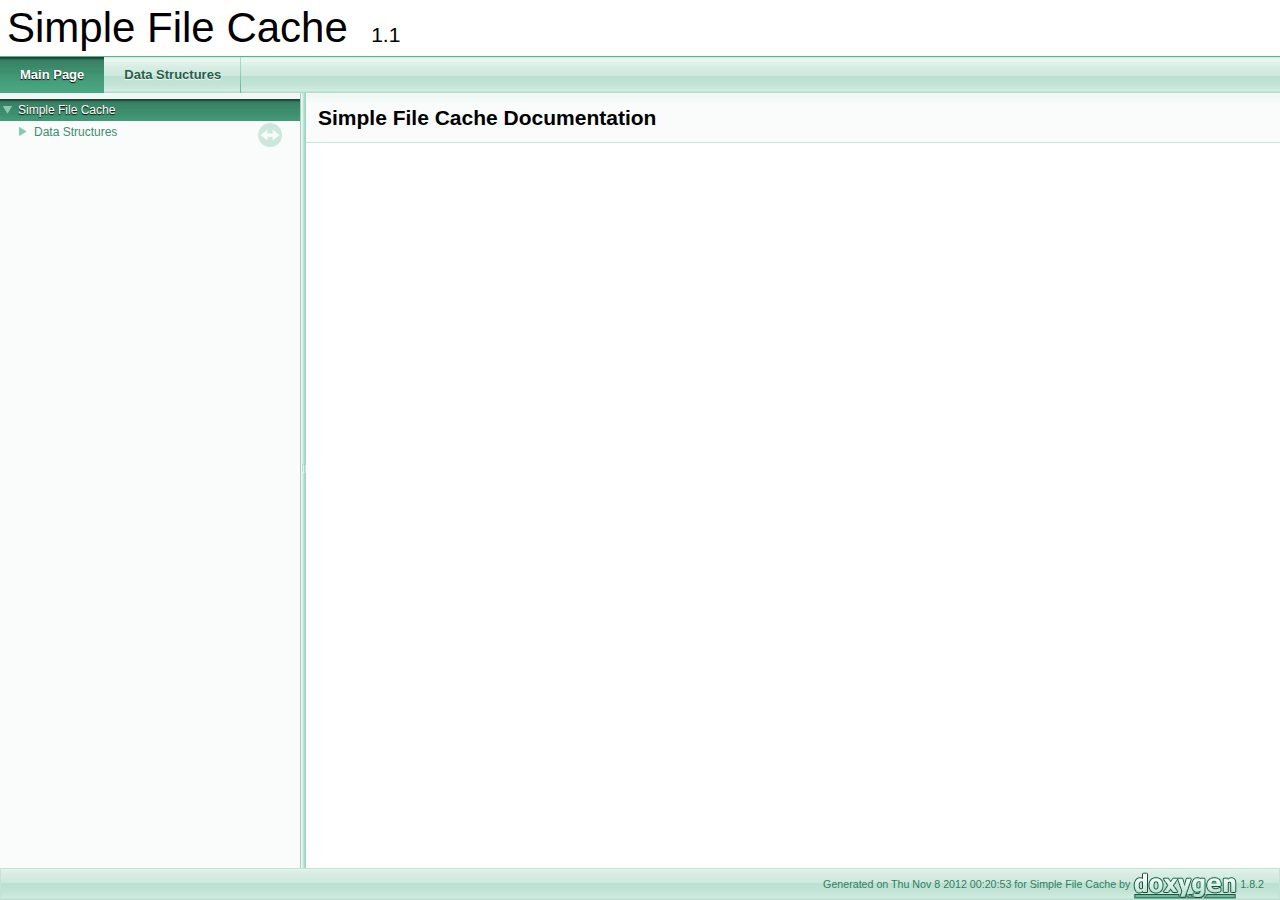
==== docs/index.html @ e21968a2 "V1.1" ====
<!DOCTYPE html PUBLIC "-//W3C//DTD XHTML 1.0 Transitional//EN" "http://www.w3.org/TR/xhtml1/DTD/xhtml1-transitional.dtd">
<html xmlns="http://www.w3.org/1999/xhtml">
<head>
<meta http-equiv="Content-Type" content="text/xhtml;charset=UTF-8"/>
<meta http-equiv="X-UA-Compatible" content="IE=9"/>
<title>Simple File Cache: Main Page</title>
<link href="tabs.css" rel="stylesheet" type="text/css"/>
<script type="text/javascript" src="jquery.js"></script>
<script type="text/javascript" src="dynsections.js"></script>
<link href="navtree.css" rel="stylesheet" type="text/css"/>
<script type="text/javascript" src="resize.js"></script>
<script type="text/javascript" src="navtree.js"></script>
<script type="text/javascript">
  $(document).ready(initResizable);
</script>
<link href="doxygen.css" rel="stylesheet" type="text/css" />
</head>
<body>
<div id="top"><!-- do not remove this div, it is closed by doxygen! -->
<div id="titlearea">
<table cellspacing="0" cellpadding="0">
 <tbody>
 <tr style="height: 56px;">
  <td style="padding-left: 0.5em;">
   <div id="projectname">Simple File Cache
   &#160;<span id="projectnumber">1.1</span>
   </div>
  </td>
 </tr>
 </tbody>
</table>
</div>
<!-- end header part -->
<!-- Generated by Doxygen 1.8.2 -->
  <div id="navrow1" class="tabs">
    <ul class="tablist">
      <li class="current"><a href="index.html"><span>Main&#160;Page</span></a></li>
      <li><a href="annotated.html"><span>Data&#160;Structures</span></a></li>
    </ul>
  </div>
</div><!-- top -->
<div id="side-nav" class="ui-resizable side-nav-resizable">
  <div id="nav-tree">
    <div id="nav-tree-contents">
      <div id="nav-sync" class="sync"></div>
    </div>
  </div>
  <div id="splitbar" style="-moz-user-select:none;" 
       class="ui-resizable-handle">
  </div>
</div>
<script type="text/javascript">
$(document).ready(function(){initNavTree('index.html','');});
</script>
<div id="doc-content">
<div class="header">
  <div class="headertitle">
<div class="title">Simple File Cache Documentation</div>  </div>
</div><!--header-->
<div class="contents">
</div><!-- contents -->
</div><!-- doc-content -->
<!-- start footer part -->
<div id="nav-path" class="navpath"><!-- id is needed for treeview function! -->
  <ul>
    <li class="footer">Generated on Thu Nov 8 2012 00:20:53 for Simple File Cache by
    <a href="http://www.doxygen.org/index.html">
    <img class="footer" src="doxygen.png" alt="doxygen"/></a> 1.8.2 </li>
  </ul>
</div>
</body>
</html>
---- docs/tabs.css ----
.tabs, .tabs2, .tabs3 {
    background-image: url('tab_b.png');
    width: 100%;
    z-index: 101;
    font-size: 13px;
    font-family: 'Lucida Grande',Geneva,Helvetica,Arial,sans-serif;
}

.tabs2 {
    font-size: 10px;
}
.tabs3 {
    font-size: 9px;
}

.tablist {
    margin: 0;
    padding: 0;
    display: table;
}

.tablist li {
    float: left;
    display: table-cell;
    background-image: url('tab_b.png');
    line-height: 36px;
    list-style: none;
}

.tablist a {
    display: block;
    padding: 0 20px;
    font-weight: bold;
    background-image:url('tab_s.png');
    background-repeat:no-repeat;
    background-position:right;
    color: #285D48;
    text-shadow: 0px 1px 1px rgba(255, 255, 255, 0.9);
    text-decoration: none;
    outline: none;
}

.tabs3 .tablist a {
    padding: 0 10px;
}

.tablist a:hover {
    background-image: url('tab_h.png');
    background-repeat:repeat-x;
    color: #fff;
    text-shadow: 0px 1px 1px rgba(0, 0, 0, 1.0);
    text-decoration: none;
}

.tablist li.current a {
    background-image: url('tab_a.png');
    background-repeat:repeat-x;
    color: #fff;
    text-shadow: 0px 1px 1px rgba(0, 0, 0, 1.0);
}
---- docs/navtree.css ----
#nav-tree .children_ul {
  margin:0;
  padding:4px;
}

#nav-tree ul {
  list-style:none outside none;
  margin:0px;
  padding:0px;
}

#nav-tree li {
  white-space:nowrap;
  margin:0px;
  padding:0px;
}

#nav-tree .plus {
  margin:0px;
}

#nav-tree .selected {
  background-image: url('tab_a.png');
  background-repeat:repeat-x;
  color: #fff;
  text-shadow: 0px 1px 1px rgba(0, 0, 0, 1.0);
}

#nav-tree img {
  margin:0px;
  padding:0px;
  border:0px;
  vertical-align: middle;
}

#nav-tree a {
  text-decoration:none;
  padding:0px;
  margin:0px;
  outline:none;
}

#nav-tree .label {
  margin:0px;
  padding:0px;
  font: 12px 'Lucida Grande',Geneva,Helvetica,Arial,sans-serif;
}

#nav-tree .label a {
  padding:2px;
}

#nav-tree .selected a {
  text-decoration:none;
  color:#fff;
}

#nav-tree .children_ul {
  margin:0px;
  padding:0px;
}

#nav-tree .item {
  margin:0px;
  padding:0px;
}

#nav-tree {
  padding: 0px 0px;
  background-color: #FAFAFF; 
  font-size:14px;
  overflow:auto;
}

#doc-content {
  overflow:auto;
  display:block;
  padding:0px;
  margin:0px;
  -webkit-overflow-scrolling : touch; /* iOS 5+ */
}

#side-nav {
  padding:0 6px 0 0;
  margin: 0px;
  display:block;
  position: absolute;
  left: 0px;
  width: 300px;
}

.ui-resizable .ui-resizable-handle {
  display:block;
}

.ui-resizable-e {
  background:url("ftv2splitbar.png") repeat scroll right center transparent;
  cursor:e-resize;
  height:100%;
  right:0;
  top:0;
  width:6px;
}

.ui-resizable-handle {
  display:none;
  font-size:0.1px;
  position:absolute;
  z-index:1;
}

#nav-tree-contents {
  margin: 6px 0px 0px 0px;
}

#nav-tree {
  background-image:url('nav_h.png');
  background-repeat:repeat-x;
  background-color: #F9FCFB;
  -webkit-overflow-scrolling : touch; /* iOS 5+ */
}

#nav-sync {
  position:absolute;
  top:5px;
  right:24px;
  z-index:0;
}

#nav-sync img {
  opacity:0.3;
}

#nav-sync img:hover {
  opacity:0.9;
}

@media print
{
  #nav-tree { display: none; }
  div.ui-resizable-handle { display: none; position: relative; }
}
---- docs/doxygen.css ----
/* The standard CSS for doxygen */

body, table, div, p, dl {
	font: 400 14px/19px Roboto,sans-serif;
}

/* @group Heading Levels */

h1.groupheader {
	font-size: 150%;
}

.title {
	font-size: 150%;
	font-weight: bold;
	margin: 10px 2px;
}

h2.groupheader {
	border-bottom: 1px solid #87CBB0;
	color: #357B5F;
	font-size: 150%;
	font-weight: normal;
	margin-top: 1.75em;
	padding-top: 8px;
	padding-bottom: 4px;
	width: 100%;
}

h3.groupheader {
	font-size: 100%;
}

h1, h2, h3, h4, h5, h6 {
	-webkit-transition: text-shadow 0.5s linear;
	-moz-transition: text-shadow 0.5s linear;
	-ms-transition: text-shadow 0.5s linear;
	-o-transition: text-shadow 0.5s linear;
	transition: text-shadow 0.5s linear;
	margin-right: 15px;
}

h1.glow, h2.glow, h3.glow, h4.glow, h5.glow, h6.glow {
	text-shadow: 0 0 15px cyan;
}

dt {
	font-weight: bold;
}

div.multicol {
	-moz-column-gap: 1em;
	-webkit-column-gap: 1em;
	-moz-column-count: 3;
	-webkit-column-count: 3;
}

p.startli, p.startdd, p.starttd {
	margin-top: 2px;
}

p.endli {
	margin-bottom: 0px;
}

p.enddd {
	margin-bottom: 4px;
}

p.endtd {
	margin-bottom: 2px;
}

/* @end */

caption {
	font-weight: bold;
}

span.legend {
        font-size: 70%;
        text-align: center;
}

h3.version {
        font-size: 90%;
        text-align: center;
}

div.qindex, div.navtab{
	background-color: #EBF6F2;
	border: 1px solid #A3D7C2;
	text-align: center;
}

div.qindex, div.navpath {
	width: 100%;
	line-height: 140%;
}

div.navtab {
	margin-right: 15px;
}

/* @group Link Styling */

a {
	color: #3D8C6C;
	font-weight: normal;
	text-decoration: none;
}

.contents a:visited {
	color: #46A27D;
}

a:hover {
	text-decoration: underline;
}

a.qindex {
	font-weight: bold;
}

a.qindexHL {
	font-weight: bold;
	background-color: #9CD4BD;
	color: #ffffff;
	border: 1px double #86CAAF;
}

.contents a.qindexHL:visited {
        color: #ffffff;
}

a.el {
	font-weight: bold;
}

a.elRef {
}

a.code, a.code:visited {
	color: #4665A2; 
}

a.codeRef, a.codeRef:visited {
	color: #4665A2; 
}

/* @end */

dl.el {
	margin-left: -1cm;
}

pre.fragment {
        border: 1px solid #C4CFE5;
        background-color: #FBFCFD;
        padding: 4px 6px;
        margin: 4px 8px 4px 2px;
        overflow: auto;
        word-wrap: break-word;
        font-size:  9pt;
        line-height: 125%;
        font-family: monospace, fixed;
        font-size: 105%;
}

div.fragment {
        padding: 4px;
        margin: 4px;
	background-color: #FBFDFC;
	border: 1px solid #C4E5D8;
}

div.line {
	font-family: monospace, fixed;
        font-size: 13px;
	min-height: 13px;
	line-height: 1.0;
	text-wrap: unrestricted;
	white-space: -moz-pre-wrap; /* Moz */
	white-space: -pre-wrap;     /* Opera 4-6 */
	white-space: -o-pre-wrap;   /* Opera 7 */
	white-space: pre-wrap;      /* CSS3  */
	word-wrap: break-word;      /* IE 5.5+ */
	text-indent: -53px;
	padding-left: 53px;
	padding-bottom: 0px;
	margin: 0px;
	-webkit-transition-property: background-color, box-shadow;
	-webkit-transition-duration: 0.5s;
	-moz-transition-property: background-color, box-shadow;
	-moz-transition-duration: 0.5s;
	-ms-transition-property: background-color, box-shadow;
	-ms-transition-duration: 0.5s;
	-o-transition-property: background-color, box-shadow;
	-o-transition-duration: 0.5s;
	transition-property: background-color, box-shadow;
	transition-duration: 0.5s;
}

div.line.glow {
	background-color: cyan;
	box-shadow: 0 0 10px cyan;
}


span.lineno {
	padding-right: 4px;
	text-align: right;
	border-right: 2px solid #0F0;
	background-color: #E8E8E8;
        white-space: pre;
}
span.lineno a {
	background-color: #D8D8D8;
}

span.lineno a:hover {
	background-color: #C8C8C8;
}

div.ah {
	background-color: black;
	font-weight: bold;
	color: #ffffff;
	margin-bottom: 3px;
	margin-top: 3px;
	padding: 0.2em;
	border: solid thin #333;
	border-radius: 0.5em;
	-webkit-border-radius: .5em;
	-moz-border-radius: .5em;
	box-shadow: 2px 2px 3px #999;
	-webkit-box-shadow: 2px 2px 3px #999;
	-moz-box-shadow: rgba(0, 0, 0, 0.15) 2px 2px 2px;
	background-image: -webkit-gradient(linear, left top, left bottom, from(#eee), to(#000),color-stop(0.3, #444));
	background-image: -moz-linear-gradient(center top, #eee 0%, #444 40%, #000);
}

div.groupHeader {
	margin-left: 16px;
	margin-top: 12px;
	font-weight: bold;
}

div.groupText {
	margin-left: 16px;
	font-style: italic;
}

body {
	background-color: white;
	color: black;
        margin: 0;
}

div.contents {
	margin-top: 10px;
	margin-left: 12px;
	margin-right: 8px;
}

td.indexkey {
	background-color: #EBF6F2;
	font-weight: bold;
	border: 1px solid #C4E5D8;
	margin: 2px 0px 2px 0;
	padding: 2px 10px;
        white-space: nowrap;
        vertical-align: top;
}

td.indexvalue {
	background-color: #EBF6F2;
	border: 1px solid #C4E5D8;
	padding: 2px 10px;
	margin: 2px 0px;
}

tr.memlist {
	background-color: #EEF7F3;
}

p.formulaDsp {
	text-align: center;
}

img.formulaDsp {
	
}

img.formulaInl {
	vertical-align: middle;
}

div.center {
	text-align: center;
        margin-top: 0px;
        margin-bottom: 0px;
        padding: 0px;
}

div.center img {
	border: 0px;
}

address.footer {
	text-align: right;
	padding-right: 12px;
}

img.footer {
	border: 0px;
	vertical-align: middle;
}

/* @group Code Colorization */

span.keyword {
	color: #008000
}

span.keywordtype {
	color: #604020
}

span.keywordflow {
	color: #e08000
}

span.comment {
	color: #800000
}

span.preprocessor {
	color: #806020
}

span.stringliteral {
	color: #002080
}

span.charliteral {
	color: #008080
}

span.vhdldigit { 
	color: #ff00ff 
}

span.vhdlchar { 
	color: #000000 
}

span.vhdlkeyword { 
	color: #700070 
}

span.vhdllogic { 
	color: #ff0000 
}

blockquote {
        background-color: #F7FBF9;
        border-left: 2px solid #9CD4BD;
        margin: 0 24px 0 4px;
        padding: 0 12px 0 16px;
}

/* @end */

/*
.search {
	color: #003399;
	font-weight: bold;
}

form.search {
	margin-bottom: 0px;
	margin-top: 0px;
}

input.search {
	font-size: 75%;
	color: #000080;
	font-weight: normal;
	background-color: #e8eef2;
}
*/

td.tiny {
	font-size: 75%;
}

.dirtab {
	padding: 4px;
	border-collapse: collapse;
	border: 1px solid #A3D7C2;
}

th.dirtab {
	background: #EBF6F2;
	font-weight: bold;
}

hr {
	height: 0px;
	border: none;
	border-top: 1px solid #4AAA84;
}

hr.footer {
	height: 1px;
}

/* @group Member Descriptions */

table.memberdecls {
	border-spacing: 0px;
	padding: 0px;
}

.memberdecls td, .fieldtable tr {
	-webkit-transition-property: background-color, box-shadow;
	-webkit-transition-duration: 0.5s;
	-moz-transition-property: background-color, box-shadow;
	-moz-transition-duration: 0.5s;
	-ms-transition-property: background-color, box-shadow;
	-ms-transition-duration: 0.5s;
	-o-transition-property: background-color, box-shadow;
	-o-transition-duration: 0.5s;
	transition-property: background-color, box-shadow;
	transition-duration: 0.5s;
}

.memberdecls td.glow, .fieldtable tr.glow {
	background-color: cyan;
	box-shadow: 0 0 15px cyan;
}

.mdescLeft, .mdescRight,
.memItemLeft, .memItemRight,
.memTemplItemLeft, .memTemplItemRight, .memTemplParams {
	background-color: #F9FCFB;
	border: none;
	margin: 4px;
	padding: 1px 0 0 8px;
}

.mdescLeft, .mdescRight {
	padding: 0px 8px 4px 8px;
	color: #555;
}

.memSeparator {
        border-bottom: 1px solid #DEE4F0;
        line-height: 1px;
        margin: 0px;
        padding: 0px;
}

.memItemLeft, .memTemplItemLeft {
        white-space: nowrap;
}

.memItemRight {
	width: 100%;
}

.memTemplParams {
	color: #46A27D;
        white-space: nowrap;
	font-size: 80%;
}

/* @end */

/* @group Member Details */

/* Styles for detailed member documentation */

.memtemplate {
	font-size: 80%;
	color: #46A27D;
	font-weight: normal;
	margin-left: 9px;
}

.memnav {
	background-color: #EBF6F2;
	border: 1px solid #A3D7C2;
	text-align: center;
	margin: 2px;
	margin-right: 15px;
	padding: 2px;
}

.mempage {
	width: 100%;
}

.memitem {
	padding: 0;
	margin-bottom: 10px;
	margin-right: 5px;
        -webkit-transition: box-shadow 0.5s linear;
        -moz-transition: box-shadow 0.5s linear;
        -ms-transition: box-shadow 0.5s linear;
        -o-transition: box-shadow 0.5s linear;
        transition: box-shadow 0.5s linear;
        display: table !important;
        width: 100%;
}

.memitem.glow {
         box-shadow: 0 0 15px cyan;
}

.memname {
        font-weight: bold;
        margin-left: 6px;
}

.memname td {
	vertical-align: bottom;
}

.memproto, dl.reflist dt {
        border-top: 1px solid #A8D9C5;
        border-left: 1px solid #A8D9C5;
        border-right: 1px solid #A8D9C5;
        padding: 6px 0px 6px 0px;
        color: #255542;
        font-weight: bold;
        text-shadow: 0px 1px 1px rgba(255, 255, 255, 0.9);
        background-image:url('nav_f.png');
        background-repeat:repeat-x;
        background-color: #E2F2EC;
        /* opera specific markup */
        box-shadow: 5px 5px 5px rgba(0, 0, 0, 0.15);
        border-top-right-radius: 4px;
        border-top-left-radius: 4px;
        /* firefox specific markup */
        -moz-box-shadow: rgba(0, 0, 0, 0.15) 5px 5px 5px;
        -moz-border-radius-topright: 4px;
        -moz-border-radius-topleft: 4px;
        /* webkit specific markup */
        -webkit-box-shadow: 5px 5px 5px rgba(0, 0, 0, 0.15);
        -webkit-border-top-right-radius: 4px;
        -webkit-border-top-left-radius: 4px;

}

.memdoc, dl.reflist dd {
        border-bottom: 1px solid #A8D9C5;      
        border-left: 1px solid #A8D9C5;      
        border-right: 1px solid #A8D9C5; 
        padding: 6px 10px 2px 10px;
        background-color: #FBFDFC;
        border-top-width: 0;
        background-image:url('nav_g.png');
        background-repeat:repeat-x;
        background-color: #FFFFFF;
        /* opera specific markup */
        border-bottom-left-radius: 4px;
        border-bottom-right-radius: 4px;
        box-shadow: 5px 5px 5px rgba(0, 0, 0, 0.15);
        /* firefox specific markup */
        -moz-border-radius-bottomleft: 4px;
        -moz-border-radius-bottomright: 4px;
        -moz-box-shadow: rgba(0, 0, 0, 0.15) 5px 5px 5px;
        /* webkit specific markup */
        -webkit-border-bottom-left-radius: 4px;
        -webkit-border-bottom-right-radius: 4px;
        -webkit-box-shadow: 5px 5px 5px rgba(0, 0, 0, 0.15);
}

dl.reflist dt {
        padding: 5px;
}

dl.reflist dd {
        margin: 0px 0px 10px 0px;
        padding: 5px;
}

.paramkey {
	text-align: right;
}

.paramtype {
	white-space: nowrap;
}

.paramname {
	color: #602020;
	white-space: nowrap;
}
.paramname em {
	font-style: normal;
}
.paramname code {
        line-height: 14px;
}

.params, .retval, .exception, .tparams {
        margin-left: 0px;
        padding-left: 0px;
}       

.params .paramname, .retval .paramname {
        font-weight: bold;
        vertical-align: top;
}
        
.params .paramtype {
        font-style: italic;
        vertical-align: top;
}       
        
.params .paramdir {
        font-family: "courier new",courier,monospace;
        vertical-align: top;
}

table.mlabels {
	border-spacing: 0px;
}

td.mlabels-left {
	width: 100%;
	padding: 0px;
}

td.mlabels-right {
	vertical-align: bottom;
	padding: 0px;
	white-space: nowrap;
}

span.mlabels {
        margin-left: 8px;
}

span.mlabel {
        background-color: #72C1A2;
        border-top:1px solid #53B48D;
        border-left:1px solid #53B48D;
        border-right:1px solid #C4E5D8;
        border-bottom:1px solid #C4E5D8;
	text-shadow: none;
	color: white;
	margin-right: 4px;
	padding: 2px 3px;
	border-radius: 3px;
	font-size: 7pt;
	white-space: nowrap;
	vertical-align: middle;
}



/* @end */

/* these are for tree view when not used as main index */

div.directory {
        margin: 10px 0px;
        border-top: 1px solid #A8B8D9;
        border-bottom: 1px solid #A8B8D9;
        width: 100%;
}

.directory table {
        border-collapse:collapse;
}

.directory td {
        margin: 0px;
        padding: 0px;
	vertical-align: top;
}

.directory td.entry {
        white-space: nowrap;
        padding-right: 6px;
}

.directory td.entry a {
        outline:none;
}

.directory td.entry a img {
        border: none;
}

.directory td.desc {
        width: 100%;
        padding-left: 6px;
	padding-right: 6px;
	padding-top: 3px;
	border-left: 1px solid rgba(0,0,0,0.05);
}

.directory tr.even {
	padding-left: 6px;
	background-color: #F7FBF9;
}

.directory img {
	vertical-align: -30%;
}

.directory .levels {
        white-space: nowrap;
        width: 100%;
        text-align: right;
        font-size: 9pt;
}

.directory .levels span {
        cursor: pointer;
        padding-left: 2px;
        padding-right: 2px;
	color: #3D8C6C;
}

div.dynheader {
        margin-top: 8px;
	-webkit-touch-callout: none;
	-webkit-user-select: none;
	-khtml-user-select: none;
	-moz-user-select: none;
	-ms-user-select: none;
	user-select: none;
}

address {
	font-style: normal;
	color: #2A614B;
}

table.doxtable {
	border-collapse:collapse;
        margin-top: 4px;
        margin-bottom: 4px;
}

table.doxtable td, table.doxtable th {
	border: 1px solid #2D6850;
	padding: 3px 7px 2px;
}

table.doxtable th {
	background-color: #377F62;
	color: #FFFFFF;
	font-size: 110%;
	padding-bottom: 4px;
	padding-top: 5px;
}

table.fieldtable {
        width: 100%;
        margin-bottom: 10px;
        border: 1px solid #A8D9C5;
        border-spacing: 0px;
        -moz-border-radius: 4px;
        -webkit-border-radius: 4px;
        border-radius: 4px;
        -moz-box-shadow: rgba(0, 0, 0, 0.15) 2px 2px 2px;
        -webkit-box-shadow: 2px 2px 2px rgba(0, 0, 0, 0.15);
        box-shadow: 2px 2px 2px rgba(0, 0, 0, 0.15);
}

.fieldtable td, .fieldtable th {
        padding: 3px 7px 2px;
}

.fieldtable td.fieldtype, .fieldtable td.fieldname {
        white-space: nowrap;
        border-right: 1px solid #A8D9C5;
        border-bottom: 1px solid #A8D9C5;
        vertical-align: top;
}

.fieldtable td.fielddoc {
        border-bottom: 1px solid #A8D9C5;
        width: 100%;
}

.fieldtable tr:last-child td {
        border-bottom: none;
}

.fieldtable th {
        background-image:url('nav_f.png');
        background-repeat:repeat-x;
        background-color: #E2F2EC;
        font-size: 90%;
        color: #255542;
        padding-bottom: 4px;
        padding-top: 5px;
        text-align:left;
        -moz-border-radius-topleft: 4px;
        -moz-border-radius-topright: 4px;
        -webkit-border-top-left-radius: 4px;
        -webkit-border-top-right-radius: 4px;
        border-top-left-radius: 4px;
        border-top-right-radius: 4px;
        border-bottom: 1px solid #A8D9C5;
}


.tabsearch {
	top: 0px;
	left: 10px;
	height: 36px;
	background-image: url('tab_b.png');
	z-index: 101;
	overflow: hidden;
	font-size: 13px;
}

.navpath ul
{
	font-size: 11px;
	background-image:url('tab_b.png');
	background-repeat:repeat-x;
	background-position: 0 -5px;
	height:30px;
	line-height:30px;
	color:#8ACCB1;
	border:solid 1px #C2E4D7;
	overflow:hidden;
	margin:0px;
	padding:0px;
}

.navpath li
{
	list-style-type:none;
	float:left;
	padding-left:10px;
	padding-right:15px;
	background-image:url('bc_s.png');
	background-repeat:no-repeat;
	background-position:right;
	color:#367C60;
}

.navpath li.navelem a
{
	height:32px;
	display:block;
	text-decoration: none;
	outline: none;
	color: #285D48;
	font-family: 'Lucida Grande',Geneva,Helvetica,Arial,sans-serif;
	text-shadow: 0px 1px 1px rgba(255, 255, 255, 0.9);
	text-decoration: none;        
}

.navpath li.navelem a:hover
{
	color:#68BD9B;
}

.navpath li.footer
{
        list-style-type:none;
        float:right;
        padding-left:10px;
        padding-right:15px;
        background-image:none;
        background-repeat:no-repeat;
        background-position:right;
        color:#367C60;
        font-size: 8pt;
}


div.summary
{
	float: right;
	font-size: 8pt;
	padding-right: 5px;
	width: 50%;
	text-align: right;
}       

div.summary a
{
	white-space: nowrap;
}

div.ingroups
{
	font-size: 8pt;
	width: 50%;
	text-align: left;
}

div.ingroups a
{
	white-space: nowrap;
}

div.header
{
        background-image:url('nav_h.png');
        background-repeat:repeat-x;
	background-color: #F9FCFB;
	margin:  0px;
	border-bottom: 1px solid #C4E5D8;
}

div.headertitle
{
	padding: 5px 5px 5px 10px;
}

dl
{
        padding: 0 0 0 10px;
}

/* dl.note, dl.warning, dl.attention, dl.pre, dl.post, dl.invariant, dl.deprecated, dl.todo, dl.test, dl.bug */
dl.section
{
	margin-left: 0px;
	padding-left: 0px;
}

dl.note
{
        margin-left:-7px;
        padding-left: 3px;
        border-left:4px solid;
        border-color: #D0C000;
}

dl.warning, dl.attention
{
        margin-left:-7px;
        padding-left: 3px;
        border-left:4px solid;
        border-color: #FF0000;
}

dl.pre, dl.post, dl.invariant
{
        margin-left:-7px;
        padding-left: 3px;
        border-left:4px solid;
        border-color: #00D000;
}

dl.deprecated
{
        margin-left:-7px;
        padding-left: 3px;
        border-left:4px solid;
        border-color: #505050;
}

dl.todo
{
        margin-left:-7px;
        padding-left: 3px;
        border-left:4px solid;
        border-color: #00C0E0;
}

dl.test
{
        margin-left:-7px;
        padding-left: 3px;
        border-left:4px solid;
        border-color: #3030E0;
}

dl.bug
{
        margin-left:-7px;
        padding-left: 3px;
        border-left:4px solid;
        border-color: #C08050;
}

dl.section dd {
	margin-bottom: 6px;
}


#projectlogo
{
	text-align: center;
	vertical-align: bottom;
	border-collapse: separate;
}
 
#projectlogo img
{ 
	border: 0px none;
}
 
#projectname
{
	font: 300% Tahoma, Arial,sans-serif;
	margin: 0px;
	padding: 2px 0px;
}
    
#projectbrief
{
	font: 120% Tahoma, Arial,sans-serif;
	margin: 0px;
	padding: 0px;
}

#projectnumber
{
	font: 50% Tahoma, Arial,sans-serif;
	margin: 0px;
	padding: 0px;
}

#titlearea
{
	padding: 0px;
	margin: 0px;
	width: 100%;
	border-bottom: 1px solid #53B48D;
}

.image
{
        text-align: center;
}

.dotgraph
{
        text-align: center;
}

.mscgraph
{
        text-align: center;
}

.caption
{
	font-weight: bold;
}

div.zoom
{
	border: 1px solid #90CEB5;
}

dl.citelist {
        margin-bottom:50px;
}

dl.citelist dt {
        color:#33755B;
        float:left;
        font-weight:bold;
        margin-right:10px;
        padding:5px;
}

dl.citelist dd {
        margin:2px 0;
        padding:5px 0;
}

div.toc {
        padding: 14px 25px;
        background-color: #F4FAF8;
        border: 1px solid #D8EEE5;
        border-radius: 7px 7px 7px 7px;
        float: right;
        height: auto;
        margin: 0 20px 10px 10px;
        width: 200px;
}

div.toc li {
        background: url("bdwn.png") no-repeat scroll 0 5px transparent;
        font: 10px/1.2 Verdana,DejaVu Sans,Geneva,sans-serif;
        margin-top: 5px;
        padding-left: 10px;
        padding-top: 2px;
}

div.toc h3 {
        font: bold 12px/1.2 Arial,FreeSans,sans-serif;
	color: #46A27D;
        border-bottom: 0 none;
        margin: 0;
}

div.toc ul {
        list-style: none outside none;
        border: medium none;
        padding: 0px;
}       

div.toc li.level1 {
        margin-left: 0px;
}

div.toc li.level2 {
        margin-left: 15px;
}

div.toc li.level3 {
        margin-left: 30px;
}

div.toc li.level4 {
        margin-left: 45px;
}

.inherit_header {
        font-weight: bold;
        color: gray;
        cursor: pointer;
	-webkit-touch-callout: none;
	-webkit-user-select: none;
	-khtml-user-select: none;
	-moz-user-select: none;
	-ms-user-select: none;
	user-select: none;
}

.inherit_header td {
        padding: 6px 0px 2px 5px;
}

.inherit {
        display: none;
}

tr.heading h2 {
        margin-top: 12px;
        margin-bottom: 4px;
}

@media print
{
  #top { display: none; }
  #side-nav { display: none; }
  #nav-path { display: none; }
  body { overflow:visible; }
  h1, h2, h3, h4, h5, h6 { page-break-after: avoid; }
  .summary { display: none; }
  .memitem { page-break-inside: avoid; }
  #doc-content
  {
    margin-left:0 !important;
    height:auto !important;
    width:auto !important;
    overflow:inherit;
    display:inline;
  }
}
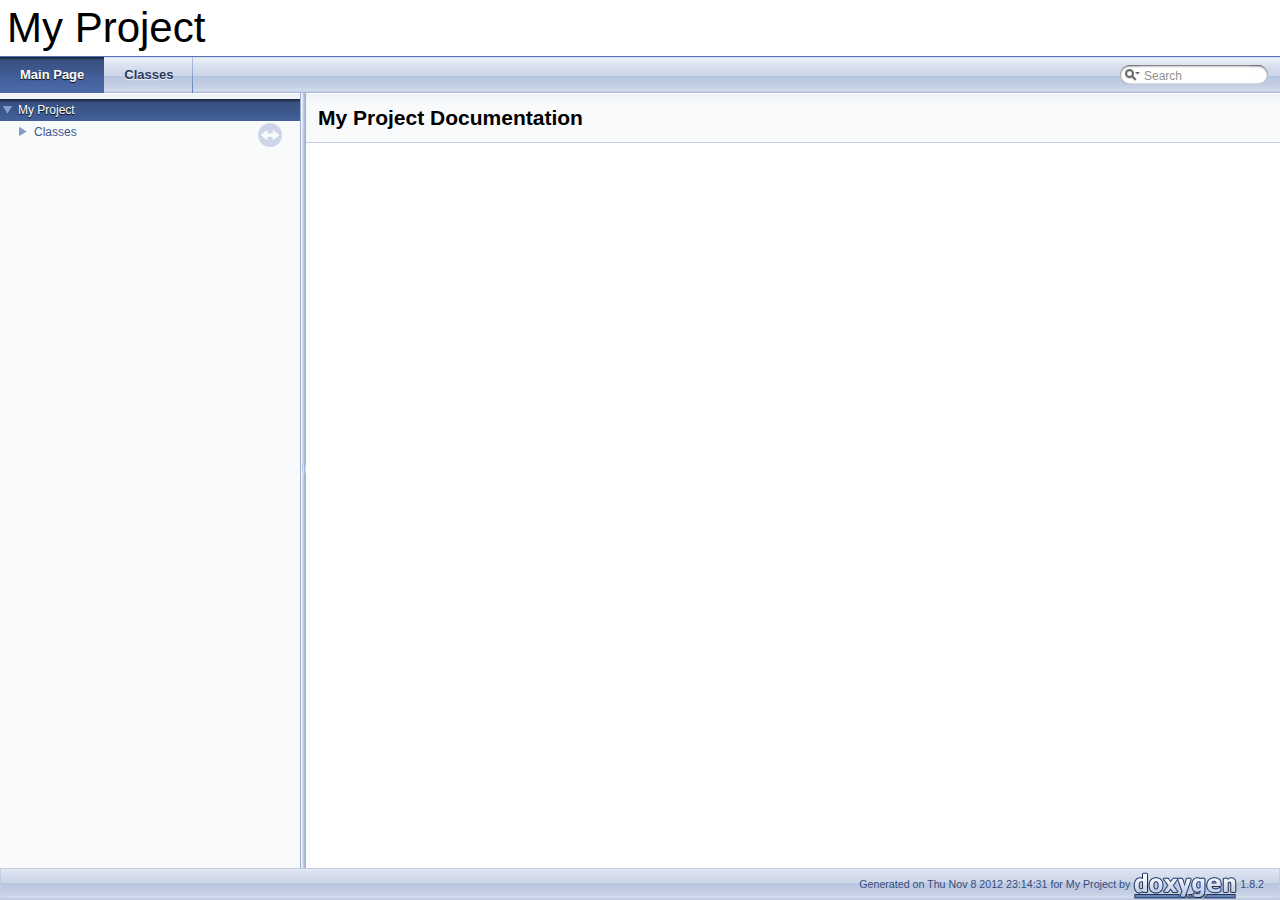
==== commit efba69f3: "V1.2" ====
--- a/docs/index.html
+++ b/docs/index.html
@@ -3,7 +3,7 @@
 <head>
 <meta http-equiv="Content-Type" content="text/xhtml;charset=UTF-8"/>
 <meta http-equiv="X-UA-Compatible" content="IE=9"/>
-<title>Simple File Cache: Main Page</title>
+<title>My Project: Main Page</title>
 <link href="tabs.css" rel="stylesheet" type="text/css"/>
 <script type="text/javascript" src="jquery.js"></script>
 <script type="text/javascript" src="dynsections.js"></script>
@@ -12,6 +12,11 @@
 <script type="text/javascript" src="navtree.js"></script>
 <script type="text/javascript">
   $(document).ready(initResizable);
+</script>
+<link href="search/search.css" rel="stylesheet" type="text/css"/>
+<script type="text/javascript" src="search/search.js"></script>
+<script type="text/javascript">
+  $(document).ready(function() { searchBox.OnSelectItem(0); });
 </script>
 <link href="doxygen.css" rel="stylesheet" type="text/css" />
 </head>
@@ -22,8 +27,7 @@
  <tbody>
  <tr style="height: 56px;">
   <td style="padding-left: 0.5em;">
-   <div id="projectname">Simple File Cache
-   &#160;<span id="projectnumber">1.1</span>
+   <div id="projectname">My Project
    </div>
   </td>
  </tr>
@@ -32,10 +36,29 @@
 </div>
 <!-- end header part -->
 <!-- Generated by Doxygen 1.8.2 -->
+<script type="text/javascript">
+var searchBox = new SearchBox("searchBox", "search",false,'Search');
+</script>
   <div id="navrow1" class="tabs">
     <ul class="tablist">
       <li class="current"><a href="index.html"><span>Main&#160;Page</span></a></li>
-      <li><a href="annotated.html"><span>Data&#160;Structures</span></a></li>
+      <li><a href="annotated.html"><span>Classes</span></a></li>
+      <li>
+        <div id="MSearchBox" class="MSearchBoxInactive">
+        <span class="left">
+          <img id="MSearchSelect" src="search/mag_sel.png"
+               onmouseover="return searchBox.OnSearchSelectShow()"
+               onmouseout="return searchBox.OnSearchSelectHide()"
+               alt=""/>
+          <input type="text" id="MSearchField" value="Search" accesskey="S"
+               onfocus="searchBox.OnSearchFieldFocus(true)" 
+               onblur="searchBox.OnSearchFieldFocus(false)" 
+               onkeyup="searchBox.OnSearchFieldChange(event)"/>
+          </span><span class="right">
+            <a id="MSearchClose" href="javascript:searchBox.CloseResultsWindow()"><img id="MSearchCloseImg" border="0" src="search/close.png" alt=""/></a>
+          </span>
+        </div>
+      </li>
     </ul>
   </div>
 </div><!-- top -->
@@ -53,9 +76,23 @@
 $(document).ready(function(){initNavTree('index.html','');});
 </script>
 <div id="doc-content">
+<!-- window showing the filter options -->
+<div id="MSearchSelectWindow"
+     onmouseover="return searchBox.OnSearchSelectShow()"
+     onmouseout="return searchBox.OnSearchSelectHide()"
+     onkeydown="return searchBox.OnSearchSelectKey(event)">
+<a class="SelectItem" href="javascript:void(0)" onclick="searchBox.OnSelectItem(0)"><span class="SelectionMark">&#160;</span>All</a><a class="SelectItem" href="javascript:void(0)" onclick="searchBox.OnSelectItem(1)"><span class="SelectionMark">&#160;</span>Classes</a><a class="SelectItem" href="javascript:void(0)" onclick="searchBox.OnSelectItem(2)"><span class="SelectionMark">&#160;</span>Functions</a></div>
+
+<!-- iframe showing the search results (closed by default) -->
+<div id="MSearchResultsWindow">
+<iframe src="javascript:void(0)" frameborder="0" 
+        name="MSearchResults" id="MSearchResults">
+</iframe>
+</div>
+
 <div class="header">
   <div class="headertitle">
-<div class="title">Simple File Cache Documentation</div>  </div>
+<div class="title">My Project Documentation</div>  </div>
 </div><!--header-->
 <div class="contents">
 </div><!-- contents -->
@@ -63,7 +100,7 @@
 <!-- start footer part -->
 <div id="nav-path" class="navpath"><!-- id is needed for treeview function! -->
   <ul>
-    <li class="footer">Generated on Thu Nov 8 2012 00:20:53 for Simple File Cache by
+    <li class="footer">Generated on Thu Nov 8 2012 23:14:31 for My Project by
     <a href="http://www.doxygen.org/index.html">
     <img class="footer" src="doxygen.png" alt="doxygen"/></a> 1.8.2 </li>
   </ul>
--- a/docs/tabs.css
+++ b/docs/tabs.css
@@ -34,7 +34,7 @@
     background-image:url('tab_s.png');
     background-repeat:no-repeat;
     background-position:right;
-    color: #285D48;
+    color: #283A5D;
     text-shadow: 0px 1px 1px rgba(255, 255, 255, 0.9);
     text-decoration: none;
     outline: none;
--- a/docs/navtree.css
+++ b/docs/navtree.css
@@ -116,7 +116,7 @@
 #nav-tree {
   background-image:url('nav_h.png');
   background-repeat:repeat-x;
-  background-color: #F9FCFB;
+  background-color: #F9FAFC;
   -webkit-overflow-scrolling : touch; /* iOS 5+ */
 }
 
--- a/docs/search/search.css
+++ b/docs/search/search.css
@@ -0,0 +1,238 @@
+/*---------------- Search Box */
+
+#FSearchBox {
+    float: left;
+}
+
+#MSearchBox {
+    white-space : nowrap;
+    position: absolute;
+    float: none;
+    display: inline;
+    margin-top: 8px;
+    right: 0px;
+    width: 170px;
+    z-index: 102;
+    background-color: white;
+}
+
+#MSearchBox .left
+{
+    display:block;
+    position:absolute;
+    left:10px;
+    width:20px;
+    height:19px;
+    background:url('search_l.png') no-repeat;
+    background-position:right;
+}
+
+#MSearchSelect {
+    display:block;
+    position:absolute;
+    width:20px;
+    height:19px;
+}
+
+.left #MSearchSelect {
+    left:4px;
+}
+
+.right #MSearchSelect {
+    right:5px;
+}
+
+#MSearchField {
+    display:block;
+    position:absolute;
+    height:19px;
+    background:url('search_m.png') repeat-x;
+    border:none;
+    width:116px;
+    margin-left:20px;
+    padding-left:4px;
+    color: #909090;
+    outline: none;
+    font: 9pt Arial, Verdana, sans-serif;
+}
+
+#FSearchBox #MSearchField {
+    margin-left:15px;
+}
+
+#MSearchBox .right {
+    display:block;
+    position:absolute;
+    right:10px;
+    top:0px;
+    width:20px;
+    height:19px;
+    background:url('search_r.png') no-repeat;
+    background-position:left;
+}
+
+#MSearchClose {
+    display: none;
+    position: absolute;
+    top: 4px;
+    background : none;
+    border: none;
+    margin: 0px 4px 0px 0px;
+    padding: 0px 0px;
+    outline: none;
+}
+
+.left #MSearchClose {
+    left: 6px;
+}
+
+.right #MSearchClose {
+    right: 2px;
+}
+
+.MSearchBoxActive #MSearchField {
+    color: #000000;
+}
+
+/*---------------- Search filter selection */
+
+#MSearchSelectWindow {
+    display: none;
+    position: absolute;
+    left: 0; top: 0;
+    border: 1px solid #90A5CE;
+    background-color: #F9FAFC;
+    z-index: 1;
+    padding-top: 4px;
+    padding-bottom: 4px;
+    -moz-border-radius: 4px;
+    -webkit-border-top-left-radius: 4px;
+    -webkit-border-top-right-radius: 4px;
+    -webkit-border-bottom-left-radius: 4px;
+    -webkit-border-bottom-right-radius: 4px;
+    -webkit-box-shadow: 5px 5px 5px rgba(0, 0, 0, 0.15);
+}
+
+.SelectItem {
+    font: 8pt Arial, Verdana, sans-serif;
+    padding-left:  2px;
+    padding-right: 12px;
+    border: 0px;
+}
+
+span.SelectionMark {
+    margin-right: 4px;
+    font-family: monospace;
+    outline-style: none;
+    text-decoration: none;
+}
+
+a.SelectItem {
+    display: block;
+    outline-style: none;
+    color: #000000; 
+    text-decoration: none;
+    padding-left:   6px;
+    padding-right: 12px;
+}
+
+a.SelectItem:focus,
+a.SelectItem:active {
+    color: #000000; 
+    outline-style: none;
+    text-decoration: none;
+}
+
+a.SelectItem:hover {
+    color: #FFFFFF;
+    background-color: #3D578C;
+    outline-style: none;
+    text-decoration: none;
+    cursor: pointer;
+    display: block;
+}
+
+/*---------------- Search results window */
+
+iframe#MSearchResults {
+    width: 60ex;
+    height: 15em;
+}
+
+#MSearchResultsWindow {
+    display: none;
+    position: absolute;
+    left: 0; top: 0;
+    border: 1px solid #000;
+    background-color: #EEF1F7;
+}
+
+/* ----------------------------------- */
+
+
+#SRIndex {
+    clear:both; 
+    padding-bottom: 15px;
+}
+
+.SREntry {
+    font-size: 10pt;
+    padding-left: 1ex;
+}
+
+.SRPage .SREntry {
+    font-size: 8pt;
+    padding: 1px 5px;
+}
+
+body.SRPage {
+    margin: 5px 2px;
+}
+
+.SRChildren {
+    padding-left: 3ex; padding-bottom: .5em 
+}
+
+.SRPage .SRChildren {
+    display: none;
+}
+
+.SRSymbol {
+    font-weight: bold; 
+    color: #425E97;
+    font-family: Arial, Verdana, sans-serif;
+    text-decoration: none;
+    outline: none;
+}
+
+a.SRScope {
+    display: block;
+    color: #425E97; 
+    font-family: Arial, Verdana, sans-serif;
+    text-decoration: none;
+    outline: none;
+}
+
+a.SRSymbol:focus, a.SRSymbol:active,
+a.SRScope:focus, a.SRScope:active {
+    text-decoration: underline;
+}
+
+span.SRScope {
+    padding-left: 4px;
+}
+
+.SRPage .SRStatus {
+    padding: 2px 5px;
+    font-size: 8pt;
+    font-style: italic;
+}
+
+.SRResult {
+    display: none;
+}
+
+DIV.searchresults {
+    margin-left: 10px;
+    margin-right: 10px;
+}
--- a/docs/doxygen.css
+++ b/docs/doxygen.css
@@ -17,8 +17,8 @@
 }
 
 h2.groupheader {
-	border-bottom: 1px solid #87CBB0;
-	color: #357B5F;
+	border-bottom: 1px solid #879ECB;
+	color: #354C7B;
 	font-size: 150%;
 	font-weight: normal;
 	margin-top: 1.75em;
@@ -88,8 +88,8 @@
 }
 
 div.qindex, div.navtab{
-	background-color: #EBF6F2;
-	border: 1px solid #A3D7C2;
+	background-color: #EBEFF6;
+	border: 1px solid #A3B4D7;
 	text-align: center;
 }
 
@@ -105,13 +105,13 @@
 /* @group Link Styling */
 
 a {
-	color: #3D8C6C;
+	color: #3D578C;
 	font-weight: normal;
 	text-decoration: none;
 }
 
 .contents a:visited {
-	color: #46A27D;
+	color: #4665A2;
 }
 
 a:hover {
@@ -124,9 +124,9 @@
 
 a.qindexHL {
 	font-weight: bold;
-	background-color: #9CD4BD;
+	background-color: #9CAFD4;
 	color: #ffffff;
-	border: 1px double #86CAAF;
+	border: 1px double #869DCA;
 }
 
 .contents a.qindexHL:visited {
@@ -170,8 +170,8 @@
 div.fragment {
         padding: 4px;
         margin: 4px;
-	background-color: #FBFDFC;
-	border: 1px solid #C4E5D8;
+	background-color: #FBFCFD;
+	border: 1px solid #C4CFE5;
 }
 
 div.line {
@@ -264,9 +264,9 @@
 }
 
 td.indexkey {
-	background-color: #EBF6F2;
+	background-color: #EBEFF6;
 	font-weight: bold;
-	border: 1px solid #C4E5D8;
+	border: 1px solid #C4CFE5;
 	margin: 2px 0px 2px 0;
 	padding: 2px 10px;
         white-space: nowrap;
@@ -274,14 +274,14 @@
 }
 
 td.indexvalue {
-	background-color: #EBF6F2;
-	border: 1px solid #C4E5D8;
+	background-color: #EBEFF6;
+	border: 1px solid #C4CFE5;
 	padding: 2px 10px;
 	margin: 2px 0px;
 }
 
 tr.memlist {
-	background-color: #EEF7F3;
+	background-color: #EEF1F7;
 }
 
 p.formulaDsp {
@@ -364,8 +364,8 @@
 }
 
 blockquote {
-        background-color: #F7FBF9;
-        border-left: 2px solid #9CD4BD;
+        background-color: #F7F8FB;
+        border-left: 2px solid #9CAFD4;
         margin: 0 24px 0 4px;
         padding: 0 12px 0 16px;
 }
@@ -398,18 +398,18 @@
 .dirtab {
 	padding: 4px;
 	border-collapse: collapse;
-	border: 1px solid #A3D7C2;
+	border: 1px solid #A3B4D7;
 }
 
 th.dirtab {
-	background: #EBF6F2;
+	background: #EBEFF6;
 	font-weight: bold;
 }
 
 hr {
 	height: 0px;
 	border: none;
-	border-top: 1px solid #4AAA84;
+	border-top: 1px solid #4A6AAA;
 }
 
 hr.footer {
@@ -444,7 +444,7 @@
 .mdescLeft, .mdescRight,
 .memItemLeft, .memItemRight,
 .memTemplItemLeft, .memTemplItemRight, .memTemplParams {
-	background-color: #F9FCFB;
+	background-color: #F9FAFC;
 	border: none;
 	margin: 4px;
 	padding: 1px 0 0 8px;
@@ -471,7 +471,7 @@
 }
 
 .memTemplParams {
-	color: #46A27D;
+	color: #4665A2;
         white-space: nowrap;
 	font-size: 80%;
 }
@@ -484,14 +484,14 @@
 
 .memtemplate {
 	font-size: 80%;
-	color: #46A27D;
+	color: #4665A2;
 	font-weight: normal;
 	margin-left: 9px;
 }
 
 .memnav {
-	background-color: #EBF6F2;
-	border: 1px solid #A3D7C2;
+	background-color: #EBEFF6;
+	border: 1px solid #A3B4D7;
 	text-align: center;
 	margin: 2px;
 	margin-right: 15px;
@@ -529,16 +529,16 @@
 }
 
 .memproto, dl.reflist dt {
-        border-top: 1px solid #A8D9C5;
-        border-left: 1px solid #A8D9C5;
-        border-right: 1px solid #A8D9C5;
+        border-top: 1px solid #A8B8D9;
+        border-left: 1px solid #A8B8D9;
+        border-right: 1px solid #A8B8D9;
         padding: 6px 0px 6px 0px;
-        color: #255542;
+        color: #253555;
         font-weight: bold;
         text-shadow: 0px 1px 1px rgba(255, 255, 255, 0.9);
         background-image:url('nav_f.png');
         background-repeat:repeat-x;
-        background-color: #E2F2EC;
+        background-color: #E2E8F2;
         /* opera specific markup */
         box-shadow: 5px 5px 5px rgba(0, 0, 0, 0.15);
         border-top-right-radius: 4px;
@@ -555,11 +555,11 @@
 }
 
 .memdoc, dl.reflist dd {
-        border-bottom: 1px solid #A8D9C5;      
-        border-left: 1px solid #A8D9C5;      
-        border-right: 1px solid #A8D9C5; 
+        border-bottom: 1px solid #A8B8D9;      
+        border-left: 1px solid #A8B8D9;      
+        border-right: 1px solid #A8B8D9; 
         padding: 6px 10px 2px 10px;
-        background-color: #FBFDFC;
+        background-color: #FBFCFD;
         border-top-width: 0;
         background-image:url('nav_g.png');
         background-repeat:repeat-x;
@@ -646,11 +646,11 @@
 }
 
 span.mlabel {
-        background-color: #72C1A2;
-        border-top:1px solid #53B48D;
-        border-left:1px solid #53B48D;
-        border-right:1px solid #C4E5D8;
-        border-bottom:1px solid #C4E5D8;
+        background-color: #728DC1;
+        border-top:1px solid #5373B4;
+        border-left:1px solid #5373B4;
+        border-right:1px solid #C4CFE5;
+        border-bottom:1px solid #C4CFE5;
 	text-shadow: none;
 	color: white;
 	margin-right: 4px;
@@ -707,7 +707,7 @@
 
 .directory tr.even {
 	padding-left: 6px;
-	background-color: #F7FBF9;
+	background-color: #F7F8FB;
 }
 
 .directory img {
@@ -725,7 +725,7 @@
         cursor: pointer;
         padding-left: 2px;
         padding-right: 2px;
-	color: #3D8C6C;
+	color: #3D578C;
 }
 
 div.dynheader {
@@ -740,7 +740,7 @@
 
 address {
 	font-style: normal;
-	color: #2A614B;
+	color: #2A3D61;
 }
 
 table.doxtable {
@@ -750,12 +750,12 @@
 }
 
 table.doxtable td, table.doxtable th {
-	border: 1px solid #2D6850;
+	border: 1px solid #2D4068;
 	padding: 3px 7px 2px;
 }
 
 table.doxtable th {
-	background-color: #377F62;
+	background-color: #374F7F;
 	color: #FFFFFF;
 	font-size: 110%;
 	padding-bottom: 4px;
@@ -765,7 +765,7 @@
 table.fieldtable {
         width: 100%;
         margin-bottom: 10px;
-        border: 1px solid #A8D9C5;
+        border: 1px solid #A8B8D9;
         border-spacing: 0px;
         -moz-border-radius: 4px;
         -webkit-border-radius: 4px;
@@ -781,13 +781,13 @@
 
 .fieldtable td.fieldtype, .fieldtable td.fieldname {
         white-space: nowrap;
-        border-right: 1px solid #A8D9C5;
-        border-bottom: 1px solid #A8D9C5;
+        border-right: 1px solid #A8B8D9;
+        border-bottom: 1px solid #A8B8D9;
         vertical-align: top;
 }
 
 .fieldtable td.fielddoc {
-        border-bottom: 1px solid #A8D9C5;
+        border-bottom: 1px solid #A8B8D9;
         width: 100%;
 }
 
@@ -798,9 +798,9 @@
 .fieldtable th {
         background-image:url('nav_f.png');
         background-repeat:repeat-x;
-        background-color: #E2F2EC;
+        background-color: #E2E8F2;
         font-size: 90%;
-        color: #255542;
+        color: #253555;
         padding-bottom: 4px;
         padding-top: 5px;
         text-align:left;
@@ -810,7 +810,7 @@
         -webkit-border-top-right-radius: 4px;
         border-top-left-radius: 4px;
         border-top-right-radius: 4px;
-        border-bottom: 1px solid #A8D9C5;
+        border-bottom: 1px solid #A8B8D9;
 }
 
 
@@ -832,8 +832,8 @@
 	background-position: 0 -5px;
 	height:30px;
 	line-height:30px;
-	color:#8ACCB1;
-	border:solid 1px #C2E4D7;
+	color:#8AA0CC;
+	border:solid 1px #C2CDE4;
 	overflow:hidden;
 	margin:0px;
 	padding:0px;
@@ -848,7 +848,7 @@
 	background-image:url('bc_s.png');
 	background-repeat:no-repeat;
 	background-position:right;
-	color:#367C60;
+	color:#364D7C;
 }
 
 .navpath li.navelem a
@@ -857,7 +857,7 @@
 	display:block;
 	text-decoration: none;
 	outline: none;
-	color: #285D48;
+	color: #283A5D;
 	font-family: 'Lucida Grande',Geneva,Helvetica,Arial,sans-serif;
 	text-shadow: 0px 1px 1px rgba(255, 255, 255, 0.9);
 	text-decoration: none;        
@@ -865,7 +865,7 @@
 
 .navpath li.navelem a:hover
 {
-	color:#68BD9B;
+	color:#6884BD;
 }
 
 .navpath li.footer
@@ -877,7 +877,7 @@
         background-image:none;
         background-repeat:no-repeat;
         background-position:right;
-        color:#367C60;
+        color:#364D7C;
         font-size: 8pt;
 }
 
@@ -912,9 +912,9 @@
 {
         background-image:url('nav_h.png');
         background-repeat:repeat-x;
-	background-color: #F9FCFB;
+	background-color: #F9FAFC;
 	margin:  0px;
-	border-bottom: 1px solid #C4E5D8;
+	border-bottom: 1px solid #C4CFE5;
 }
 
 div.headertitle
@@ -1033,7 +1033,7 @@
 	padding: 0px;
 	margin: 0px;
 	width: 100%;
-	border-bottom: 1px solid #53B48D;
+	border-bottom: 1px solid #5373B4;
 }
 
 .image
@@ -1058,7 +1058,7 @@
 
 div.zoom
 {
-	border: 1px solid #90CEB5;
+	border: 1px solid #90A5CE;
 }
 
 dl.citelist {
@@ -1066,7 +1066,7 @@
 }
 
 dl.citelist dt {
-        color:#33755B;
+        color:#334975;
         float:left;
         font-weight:bold;
         margin-right:10px;
@@ -1080,8 +1080,8 @@
 
 div.toc {
         padding: 14px 25px;
-        background-color: #F4FAF8;
-        border: 1px solid #D8EEE5;
+        background-color: #F4F6FA;
+        border: 1px solid #D8DFEE;
         border-radius: 7px 7px 7px 7px;
         float: right;
         height: auto;
@@ -1099,7 +1099,7 @@
 
 div.toc h3 {
         font: bold 12px/1.2 Arial,FreeSans,sans-serif;
-	color: #46A27D;
+	color: #4665A2;
         border-bottom: 0 none;
         margin: 0;
 }
